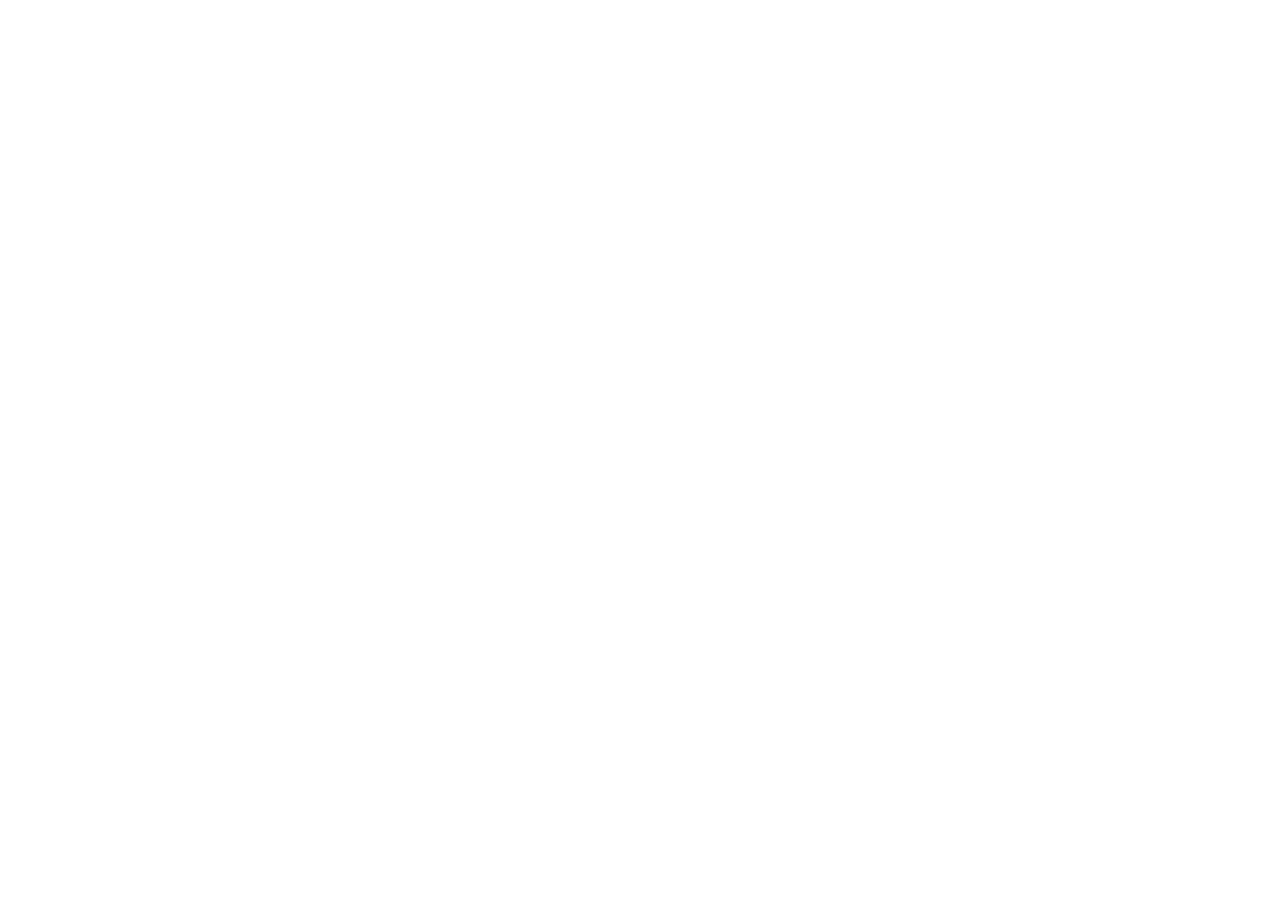
==== index_test.html @ a581f931 "backend: Add core class: 	Usersql.php" ====
<!DOCTYPE html>
<html lang="en">
<head>
    <meta charset="UTF-8">
    <meta name="viewport" content="width=device-width, initial-scale=1.0">
    <title>Document</title>
    <script
        src="https://code.jquery.com/jquery-3.4.1.js"
        integrity="sha256-WpOohJOqMqqyKL9FccASB9O0KwACQJpFTUBLTYOVvVU="
        crossorigin="anonymous"></script>
    <script src="script_test.js"></script>

</head>
<body>
    <dic id = "output"></dic>


</body>
</html>
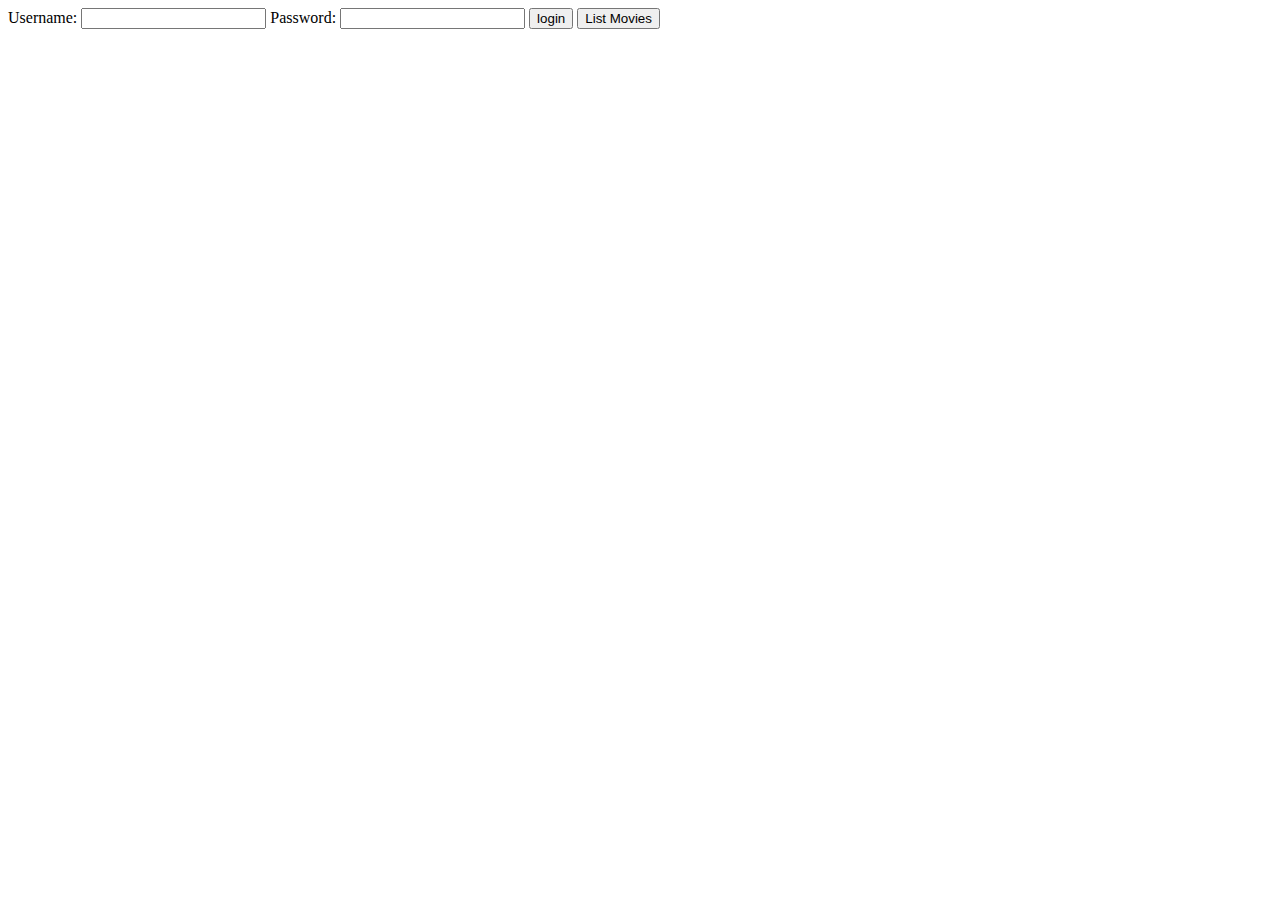
==== commit cf6aa5d6: "branch backend: reconstruct docs and indexes, add movie price api" ====
--- a/index_test.html
+++ b/index_test.html
@@ -12,7 +12,13 @@
 
 </head>
 <body>
-    <dic id = "output"></dic>
+    Username: <input type = "text" name="username"></input>
+    Password: <input type = "text" name="password"></input>
+    <button id = "login">login</button>
+    
+    <button id = "fetch_movies">List Movies </button>
+    <div id = "output"></div>
+
 
 
 </body>
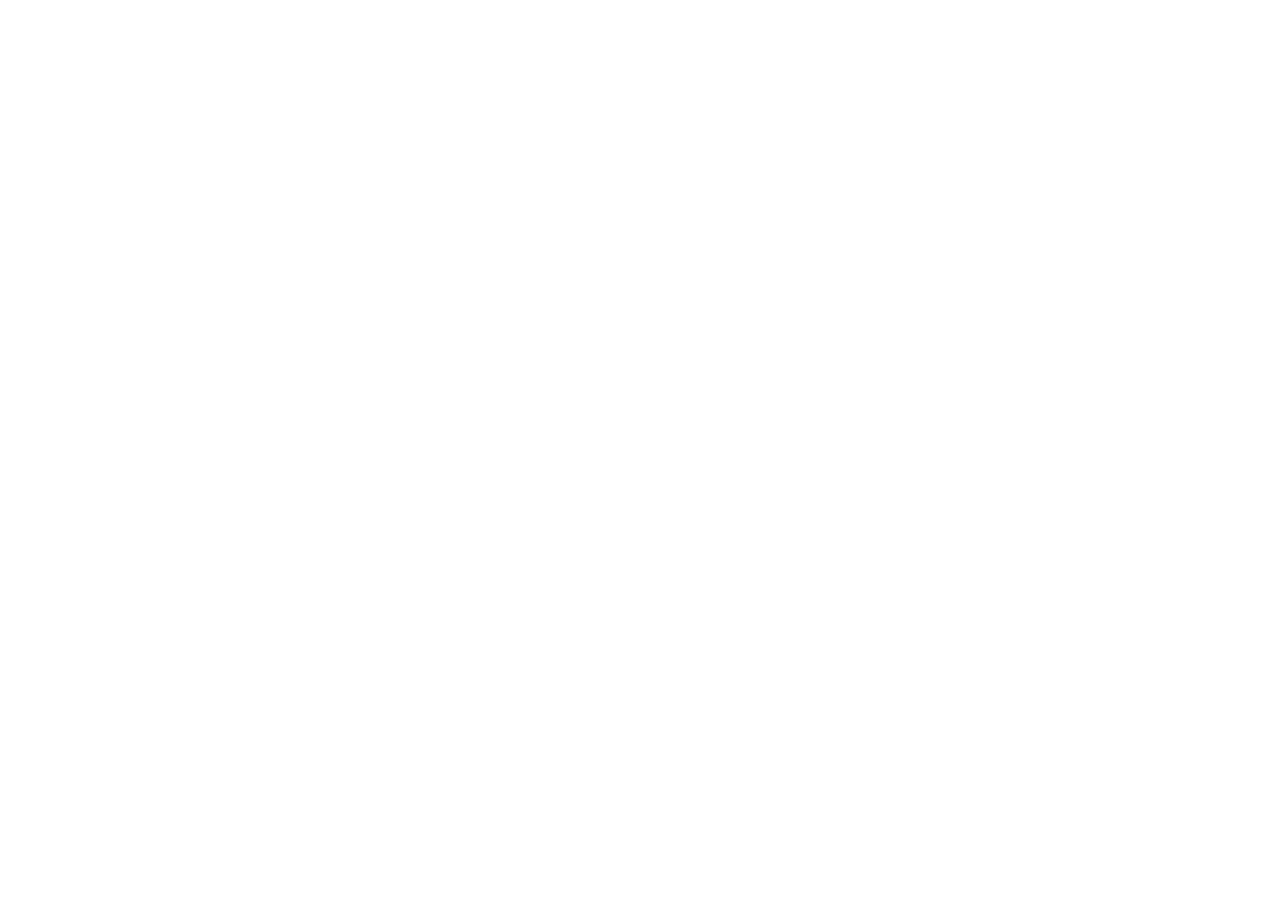
==== commit 3010a55e: "banch pic: add new plugin image_setting" ====
--- a/index_test.html
+++ b/index_test.html
@@ -9,16 +9,16 @@
         integrity="sha256-WpOohJOqMqqyKL9FccASB9O0KwACQJpFTUBLTYOVvVU="
         crossorigin="anonymous"></script>
     <script src="script_test.js"></script>
+    <script src="./plugins/image_upload/upload.js"></script>
+    <script src="./plugins/image_select/select.js"></script>
+    <script src="./plugins/image_setting/image_setting.js"></script>
 
 </head>
 <body>
-    Username: <input type = "text" name="username"></input>
-    Password: <input type = "text" name="password"></input>
-    <button id = "login">login</button>
-    
-    <button id = "fetch_movies">List Movies </button>
-    <div id = "output"></div>
-
+    <dic id = "output"></dic>
+    <plugin class="image_upload" path="./plugins"></plugin>
+    <plugin class="image_select" path="./plugins"></plugin>
+    <plugin class="image_setting" path="./plugins"></plugin>
 
 
 </body>
